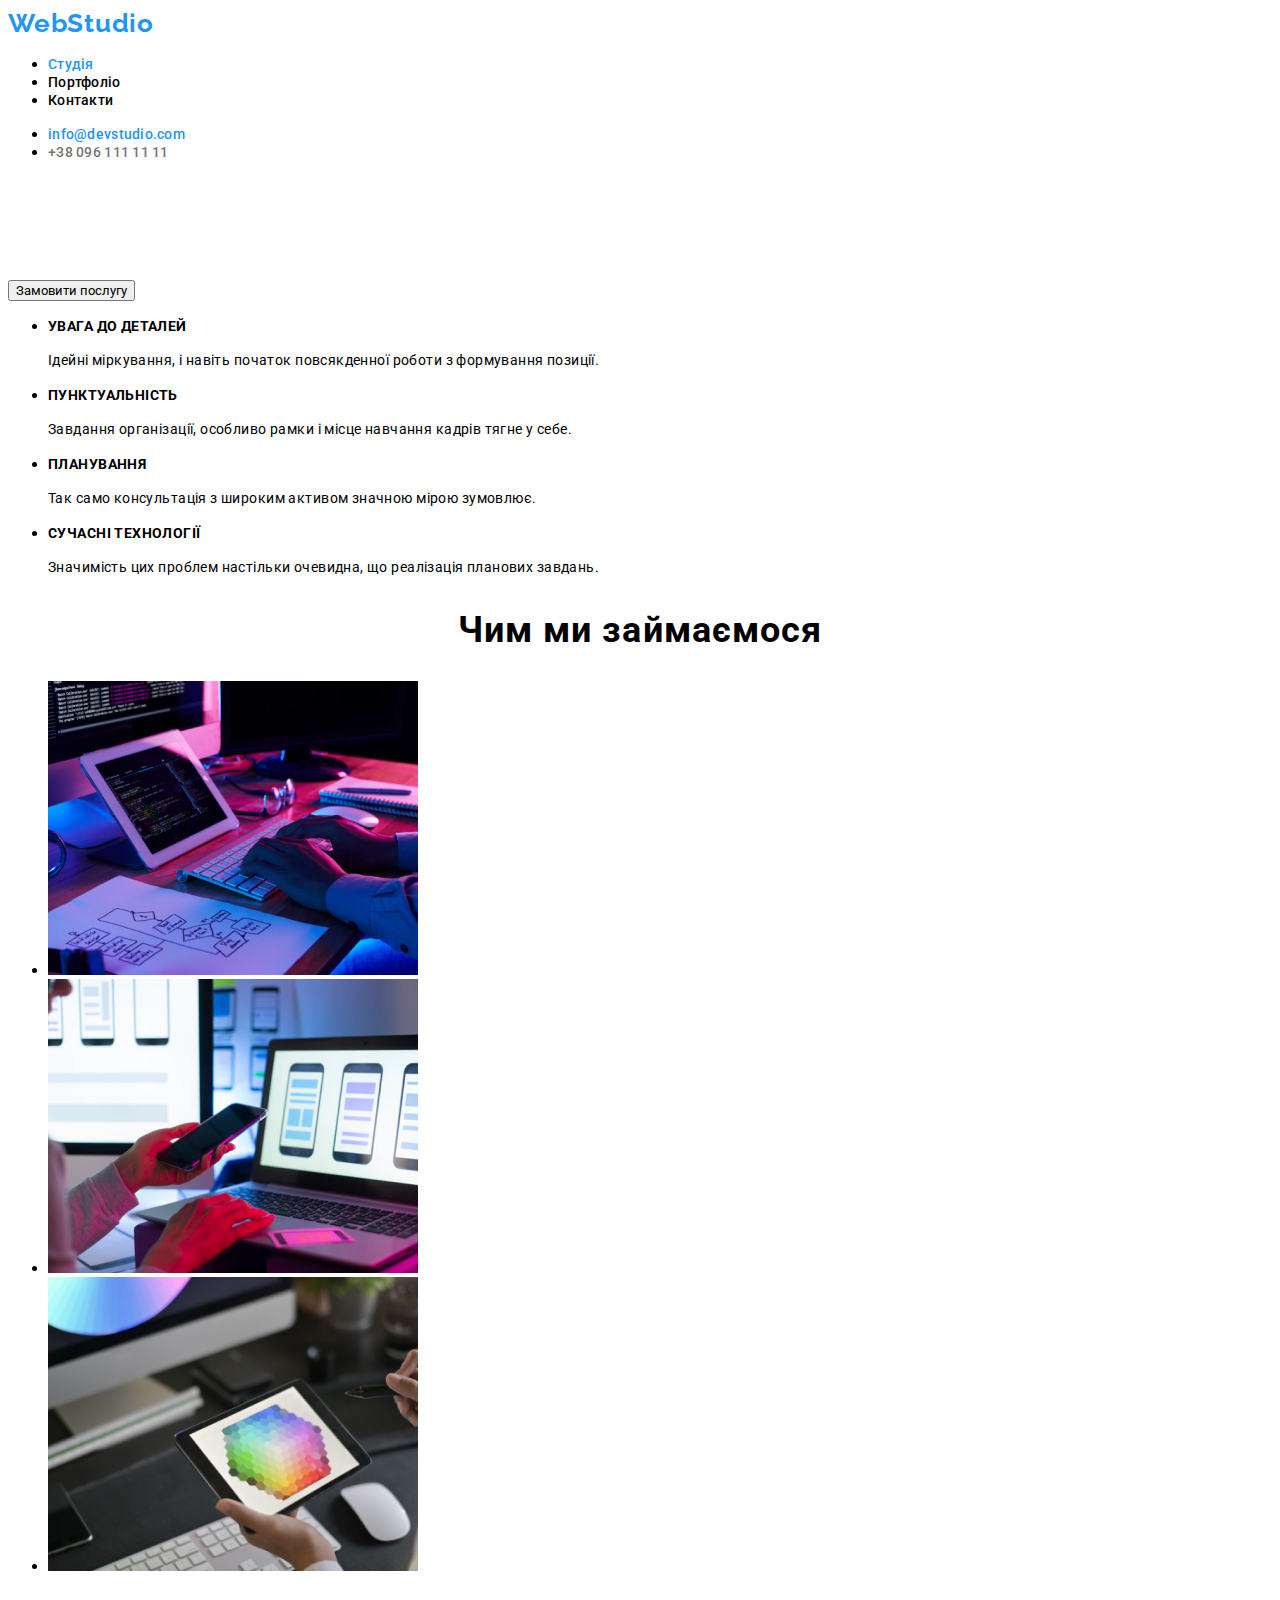
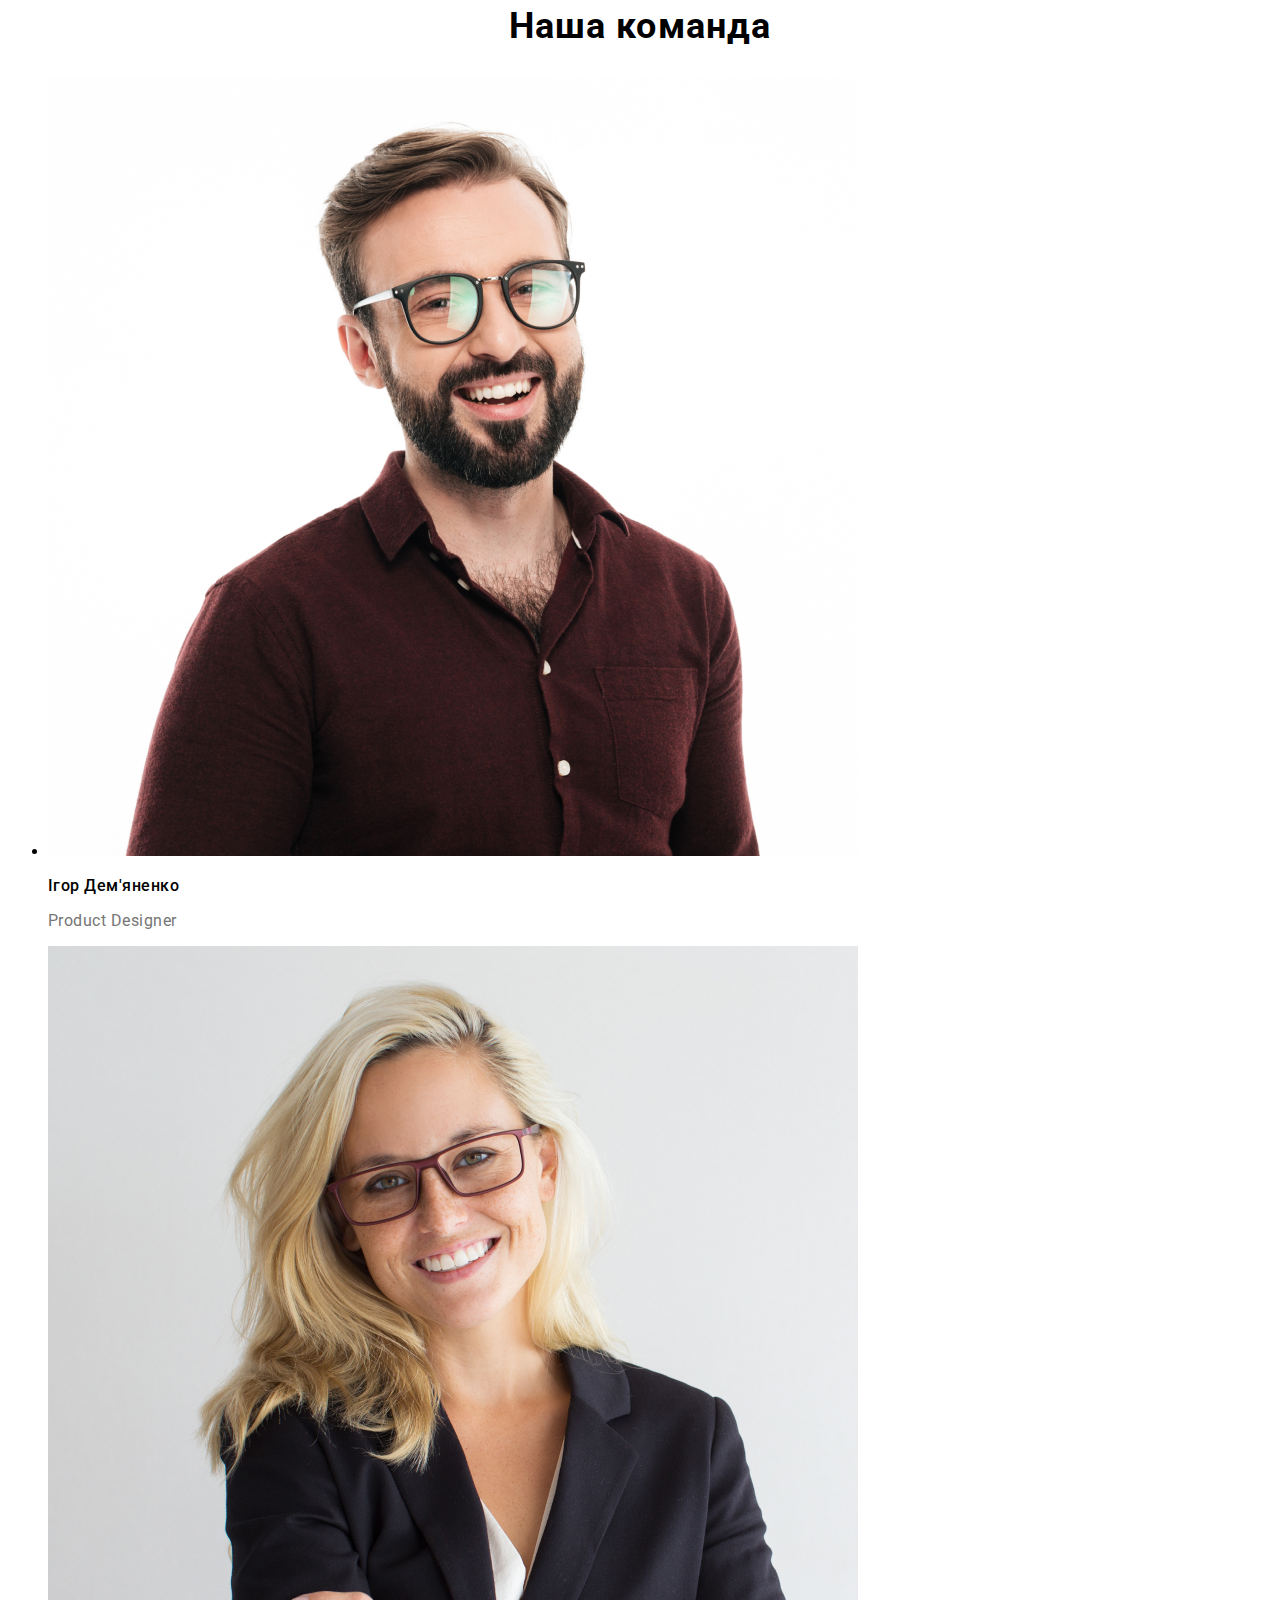
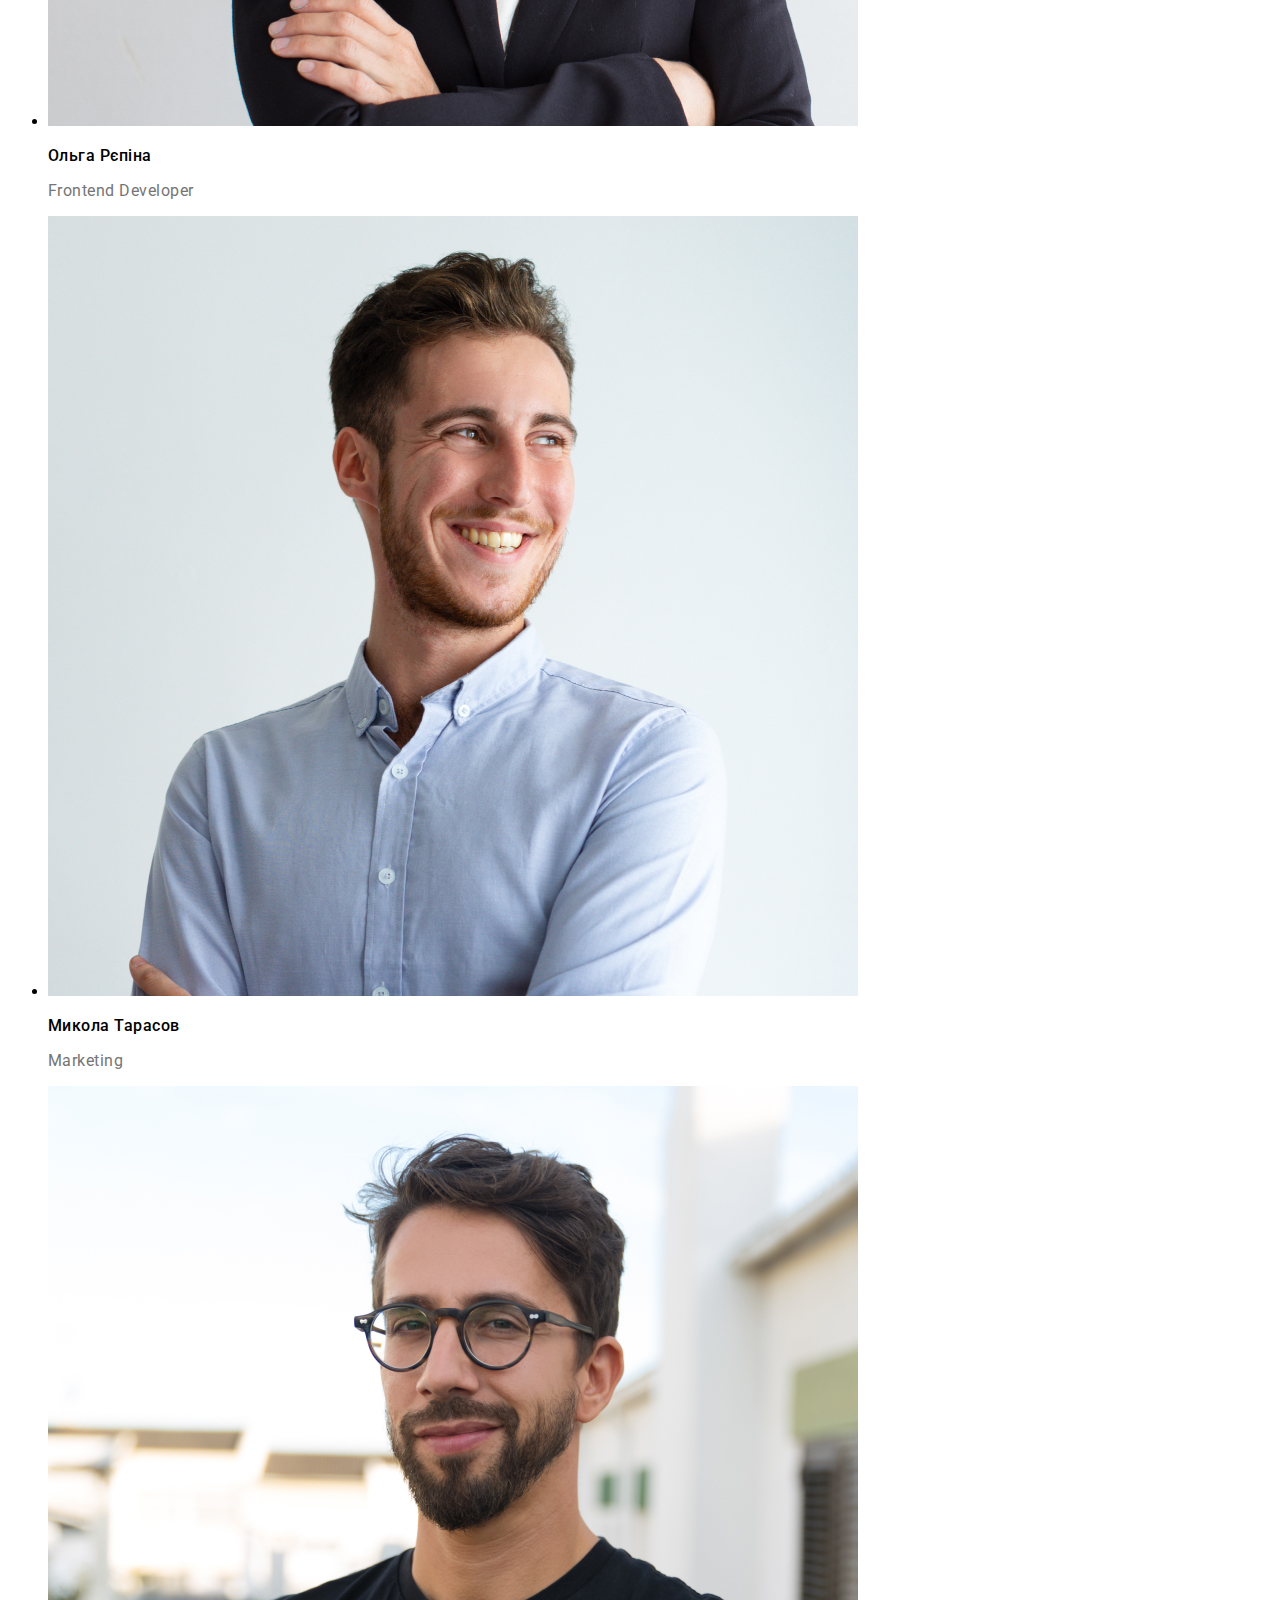
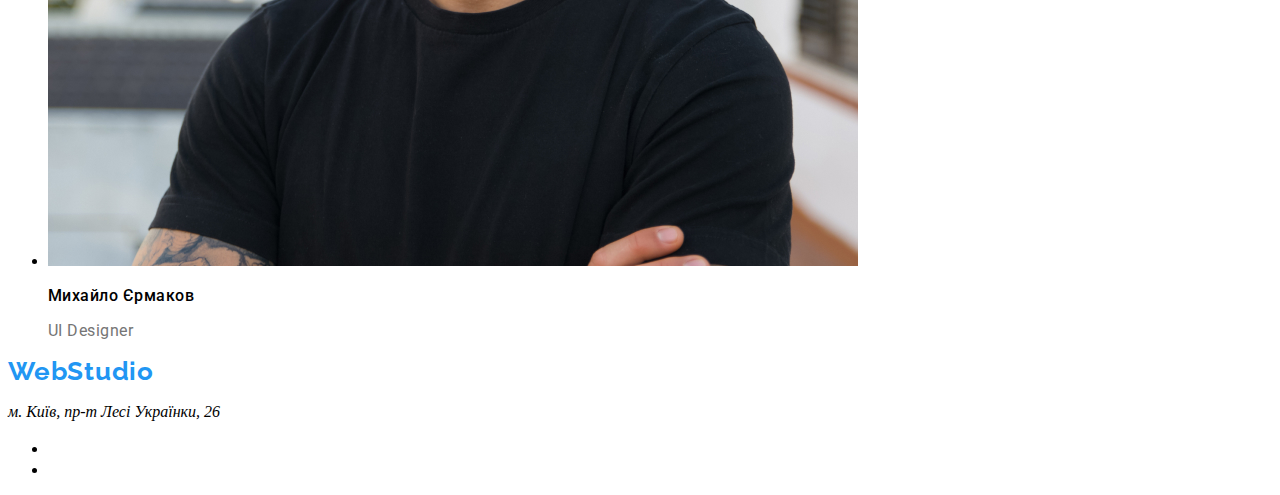
==== index.html @ 79063592 "Initial commit" ====
<!DOCTYPE html>
<html lang="uk">
<head>
    <meta charset="UTF-8">
    <meta http-equiv="X-UA-Compatible" content="IE=edge">
    <meta name="viewport" content="width=device-width, initial-scale=1.0">
    <!-- Fonts -->
    <link rel="preconnect" href="https://fonts.googleapis.com">
    <link rel="preconnect" href="https://fonts.gstatic.com" crossorigin>
    <link href="https://fonts.googleapis.com/css2?family=Montserrat:wght@400;700&family=Raleway:wght@700&family=Roboto:wght@400;500;700;900&display=swap" rel="stylesheet">
    <!-- Styles -->
    <link rel="stylesheet" href="./css/styles.css">
    <title>Web Studio</title>
</head>
<body class="body">
    <header class="top-line">
        <!-- Navigations to other pages -->
        <nav class="nav">
            <a href="./index.html" class="logo">WebStudio</a>
            <ul>
                <li>
                    <a href="/index.html" class="nav-list-item-studio" >Студія</a>
                </li>
                <li>
                    <a href="/portfolio.html" class="nav-list-item">Портфоліо</a>
                </li>
                <li>
                    <a href="/contacts" class="nav-list-item">Контакти</a>
                </li>
            </ul>
        </nav>
        <ul>
            <li>
                <a href="mailto:info@devstudio.com" class="mail">info@devstudio.com</a>
            </li>
            <li>
                <a href="tel:+380961111111" class="telephone">+38 096 111 11 11</a>
            </li>
        </ul>
    </header>
    <main>
        <!-- Section 1 -->
        <section>
                <h1 class="main-heading">
                    Ефективні рішення для вашого бізнесу
                </h1>
                    <button type="button" class="main-btn">Замовити послугу</button>
        </section>
        <!-- Section 2 pecularities -->
        <section>
            <ul>
                <li>
                    <h3 class="heading-pecularities">
                        Увага до деталей
                    </h3>
                    <p class="text-pecularities">Ідейні міркування, і навіть початок повсякденної роботи з формування позиції.</p>
                </li>
                <li>
                    <h3 class="heading-pecularities">
                        Пунктуальність
                    </h3>
                    <p class="text-pecularities">Завдання організації, особливо рамки і місце навчання кадрів тягне у себе.</p>
                </li>
                <li>
                    <h3 class="heading-pecularities"> 
                        Планування
                    </h3>
                    <p class="text-pecularities">Так само консультація з широким активом значною мірою зумовлює.</p>
                </li>
                <li>
                    <h3 class="heading-pecularities">
                        Сучасні технології
                    </h3>
                    <p class="text-pecularities">Значимість цих проблем настільки очевидна, що реалізація планових завдань.</p> 
                </li>
            </ul>
        </section>
        <!-- Section 3 Our occupation -->
        <section>
                <h2 class="heading-2">Чим ми займаємося</h2>
                <ul>
                    <li>
                        <img src="./img/occupation/img1.png" alt="Man is typing" width="370" height="294">
                    </li>
                    <li> 
                        <img src="./img/occupation/img2.png" alt="Telephone in a hand" width="370" height="294"> 
                    </li>
                    <li> 
                        <img src="./img/occupation/img3.png" alt="Colors on a tablet" width="370" height="294">
                    </li>
                </ul>
        </section>
        <!-- Section 4 Our team -->
        <section>
                <h2 class="heading-2">
                    Наша команда
                </h2>
                <ul>
                    <li>
                        <img src="./img/our-team/img1.jpg" alt="Team member 1" width="810" height="780">
                        <h3 class="staff-names">Ігор Дем'яненко</h3>
                        <p lang="en" class="positions">Product Designer</p>
                    </li>
                    <li>
                        <img src="./img/our-team/img2.jpg" alt="Team member 2" width="810" height="780">
                        <h3 class="staff-names">Ольга Рєпіна</h3>
                        <p lang="en" class="positions">Frontend Developer</p>
                    </li>
                    <li>
                        <img src="./img/our-team/img3.jpg" alt="Team member 3" width="810" height="780">
                        <h3 class="staff-names">Микола Тарасов</h3>
                        <p lang="en" class="positions">Marketing</p>
                    </li>
                    <li>
                        <img src="./img/our-team/img4.jpg" alt="Team member 4" width="810" height="780">
                        <h3 class="staff-names">Михайло Єрмаков</h3>
                        <p lang="en" class="positions">UI Designer</p>
                    </li>
                </ul>   
        </section>
    </main>
    <footer>
        <a href="./index.html" class="logo">WebStudio</a>
            <address>
                <p class="adress-footer">м. Київ, пр-т Лесі Українки, 26</p>           
          <ul>
            <li>
                <a href="mailto:info@devstudio.com" class="mail-footer">info@devstudio.com</a>
            </li>
            <li>
                <a href="tel:+380961111111" class="telephone-footer">+38 096 111 11 11</a>
            </li>
        </ul> 
        </address>
    </footer>
</body>
</html>
---- css/styles.css ----
:root {
    /* Fonts */
    --main-font: "Roboto", sans-serif
    --secondary-font: "Raleway"
    /* Text colors */
    --main-txt-cl: #212121
    /* Background colors */
    --main-bg-cl: #2F303A
}
.body{
    color: var(--main-txt-cl);
}

/* Navigation to other pages */
.logo{
    text-decoration: none;
    font-family: 'Raleway';
    font-style: normal;
    font-weight: 700;
    font-size: 26px;
    line-height: calc(31/26);
    letter-spacing: 0.03em;
    color: #2196F3;; 
}
.nav-list-item-studio{
    text-decoration: none;
    font-family: 'Roboto';
    font-style: normal;
    font-weight: 500;
    font-size: 14px;
    line-height: calc(16/14);
    letter-spacing: 0.02em;
    color: #2196F3;
}
.nav-list-item{
    text-decoration: none;
    font-family: 'Roboto';
    font-style: normal;
    font-weight: 500;
    font-size: 14px;
    line-height: calc(16/14);
    letter-spacing: 0.02em;
    color:var(--main-txt-cl)
}
.mail{
    text-decoration: none;
    font-family: 'Roboto';
    font-style: normal;
    font-weight: 500;
    font-size: 14px;
    line-height: calc(16/14);
    letter-spacing: 0.02em;
    color: #2196F3;
}
.telephone{
    text-decoration: none;
    font-family: 'Roboto';
    font-style: normal;
    font-weight: 500;
    font-size: 14px;
    line-height: calc(16/14);
    letter-spacing: 0.02em;
    color: #757575;
}
/* Section 1 */
.main-heading{
    font-family: 'Roboto';
    font-size: 44px;
    line-height: calc(60 / 44);
    font-style: normal;
    font-weight: 900;
    color: #FFFFFF
}
.main-heading, .heading-pecularities{
    text-transform: uppercase;
}
.main-heading, .heading-2{
    text-align: center;
}
.main-btn{
    font-family: 'Roboto';
    cursor: pointer;
}
/* Section 2 */
.heading-pecularities{
    font-family: 'Roboto';
    font-style: normal;
    font-weight: 700;
    font-size: 14px;
    line-height: calc(16 / 14);
    letter-spacing: 0.03em;
    color: var(--main-txt-cl)

}
.text-pecularities{
    font-family: 'Roboto';
    font-style: normal;
    font-weight: 400;
    font-size: 14px;
    line-height: calc(24 / 14);
    letter-spacing: 0.03em;
    color: var(--main-txt-cl)

}
/* Section 3 */
.heading-2{
    font-family: 'Roboto';
    font-style: normal;
    font-weight: 700;
    font-size: 36px;
    line-height: calc(42/36);
    letter-spacing: 0.03em;
    color: var(--main-txt-cl)
}
/* Section 4 */
.staff-names{
    font-family: 'Roboto';
    font-style: normal;
    font-weight: 500;
    font-size: 16px;
    line-height: calc(19/16);
    letter-spacing: 0.03em;
    color: var(--main-txt-cl);
}
.positions{
    font-family: 'Roboto';
    font-size: 16px;
    line-height: calc(19/16);
    letter-spacing: 0.03em;
    color: #757575;
}
/* footer */
.mail-footer{
    text-decoration: none;
    font-family: 'Roboto';
    font-style: normal;
    font-weight: 400;
    font-size: 14px;
    line-height: calc(24/14);
    letter-spacing: 0.03em;   
    color: #FFFFFF;
}
.telephone-footer{
    text-decoration: none;
    font-family: 'Roboto';
    font-style: normal;
    font-weight: 400;
    font-size: 14px;
    line-height: calc(14/14);
    letter-spacing: 0.03em;
    color: rgba(255, 255, 255, 0.6);
}
/* Portfolio */
.portfolio-btn-main{
    font-family: 'Roboto';
    font-style: normal;
    font-weight: 500;
    font-size: 16px;
    line-height: calc(26/16);
    letter-spacing: 0.03em;
    color: #FFFFFF;
}
.portfolio-btns{
    font-family: 'Roboto';
    font-style: normal;
    font-weight: 500;
    font-size: 16px;
    line-height: calc(26/16);
    letter-spacing: 0.03em;
    color: var(--main-txt-cl)
}
.projects-heading{
    font-family: 'Roboto';
    font-style: normal;
    font-weight: 700;
    font-size: 18px;
    line-height: calc(36/18);
    letter-spacing: 0.06em;
    color: var(--main-txt-cl)
}
.projects-name{
    font-family: 'Roboto';
    font-style: normal;
    font-weight: 400;
    font-size: 16px;
    line-height: calc(30/16);
    letter-spacing: 0.03em;
    color: #757575;
}
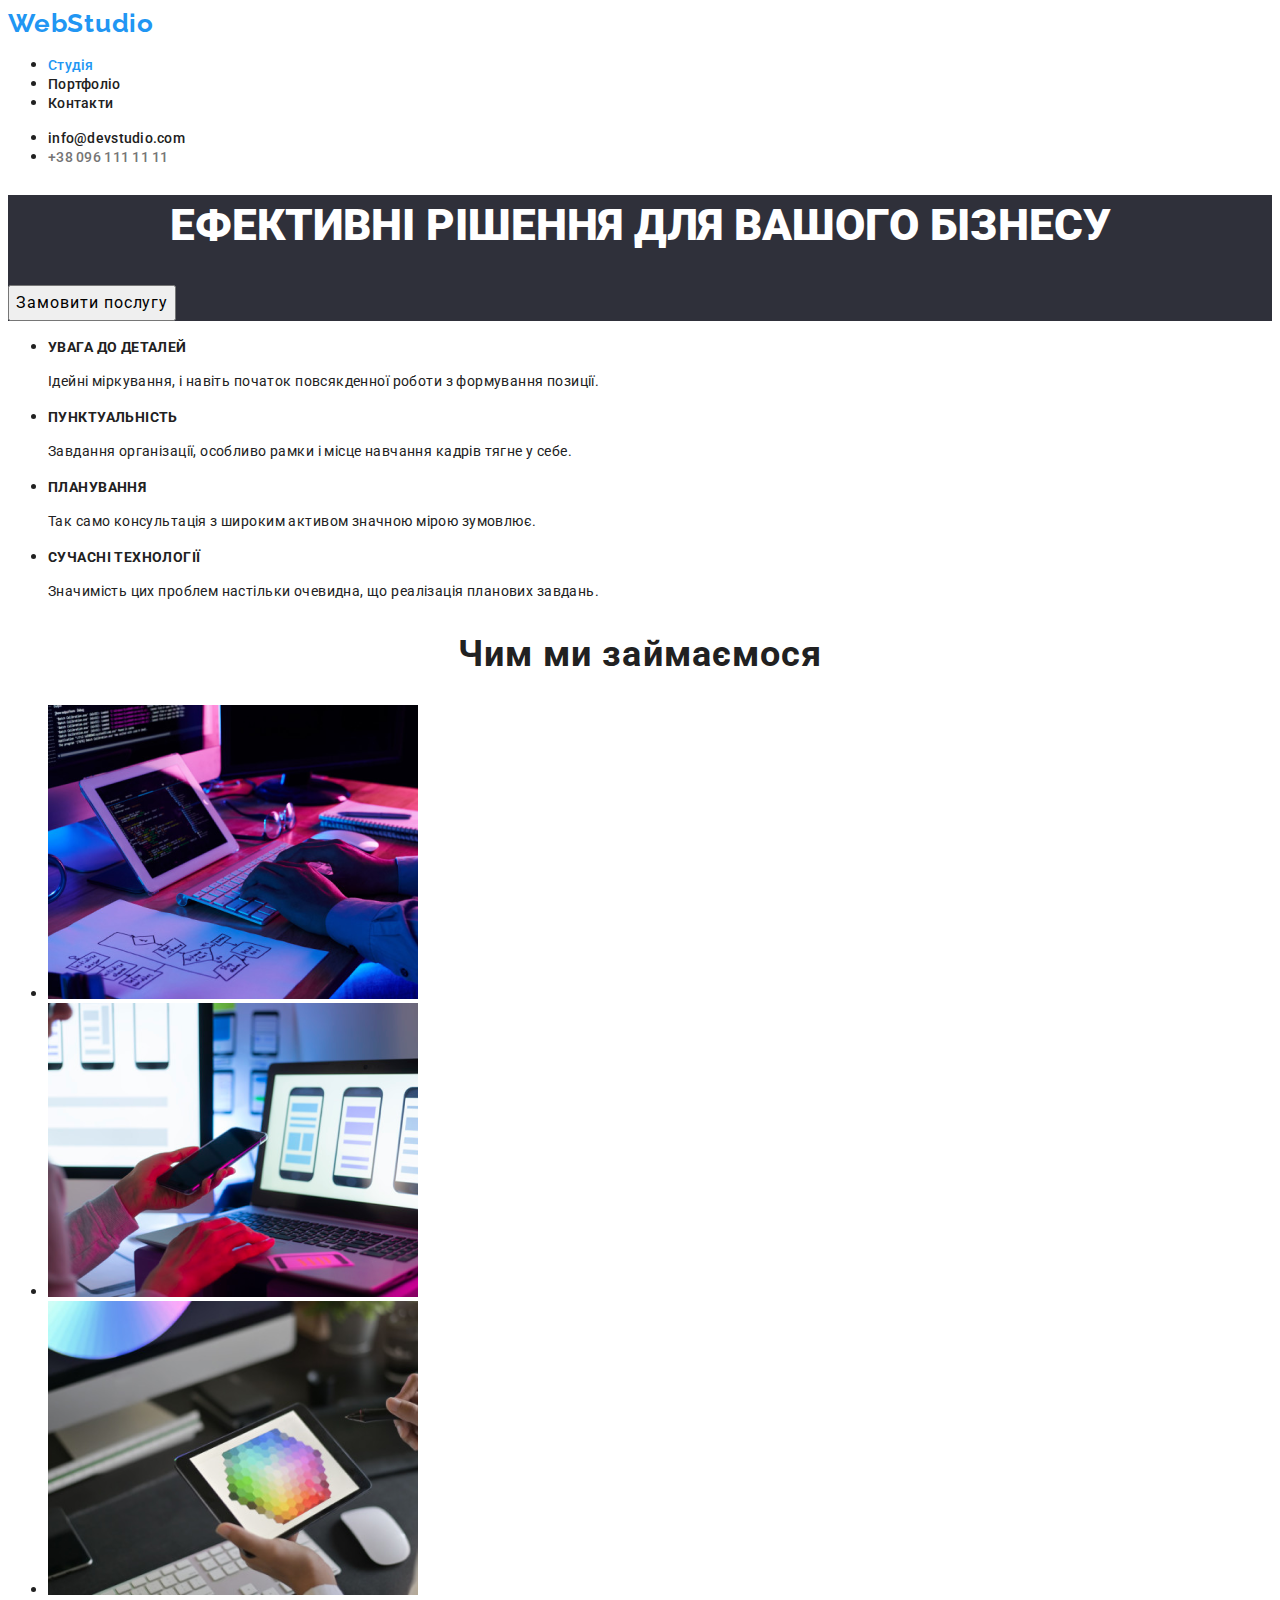
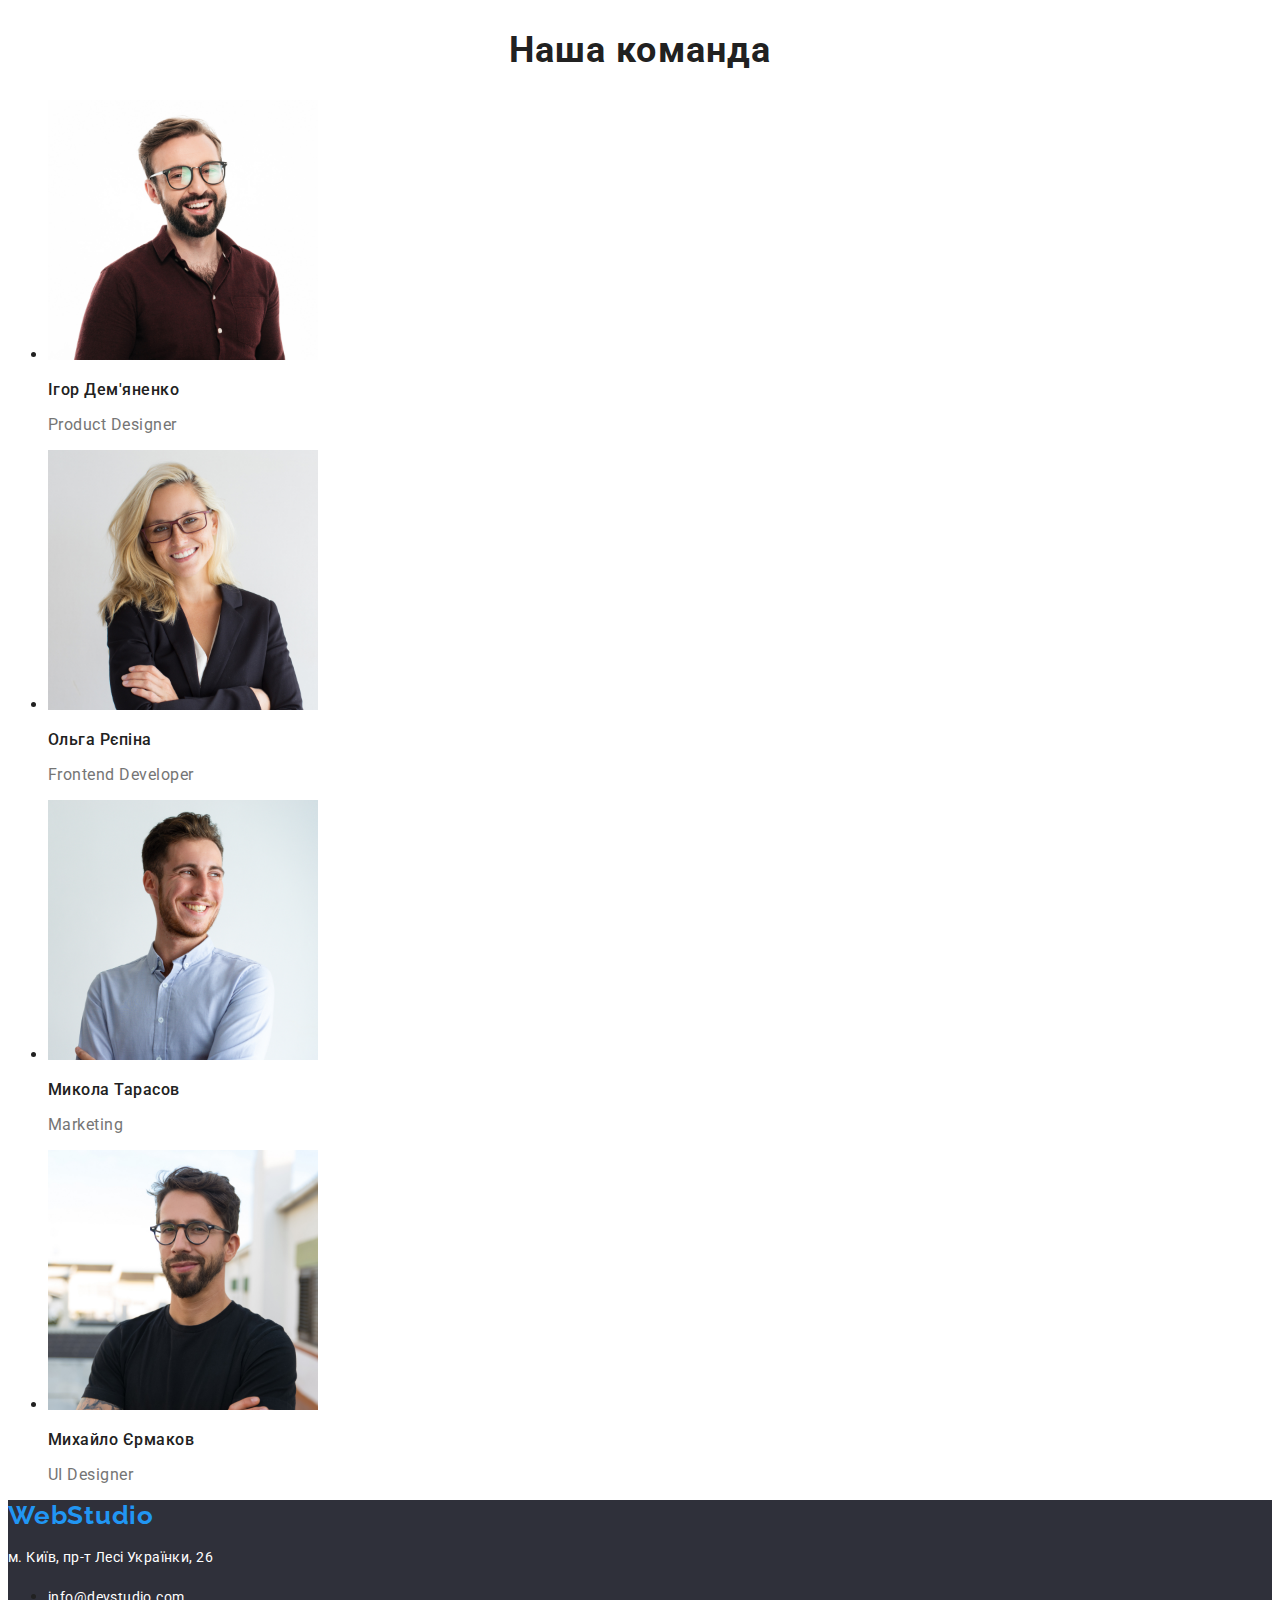
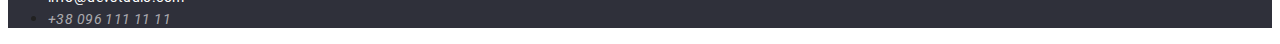
==== commit 53a0f9ec: "Corrections" ====
--- a/index.html
+++ b/index.html
@@ -8,6 +8,8 @@
     <link rel="preconnect" href="https://fonts.googleapis.com">
     <link rel="preconnect" href="https://fonts.gstatic.com" crossorigin>
     <link href="https://fonts.googleapis.com/css2?family=Montserrat:wght@400;700&family=Raleway:wght@700&family=Roboto:wght@400;500;700;900&display=swap" rel="stylesheet">
+    <!-- Normalize -->
+    <link rel="stylesheet" href="node_modules/modern-normalize/modern-normalize.css">
     <!-- Styles -->
     <link rel="stylesheet" href="./css/styles.css">
     <title>Web Studio</title>
@@ -22,7 +24,7 @@
                     <a href="/index.html" class="nav-list-item-studio" >Студія</a>
                 </li>
                 <li>
-                    <a href="/portfolio.html" class="nav-list-item">Портфоліо</a>
+                    <a href="portfolio.html" class="nav-list-item">Портфоліо</a>
                 </li>
                 <li>
                     <a href="/contacts" class="nav-list-item">Контакти</a>
@@ -40,7 +42,7 @@
     </header>
     <main>
         <!-- Section 1 -->
-        <section>
+        <section class="first-section">
                 <h1 class="main-heading">
                     Ефективні рішення для вашого бізнесу
                 </h1>
@@ -97,29 +99,29 @@
                 </h2>
                 <ul>
                     <li>
-                        <img src="./img/our-team/img1.jpg" alt="Team member 1" width="810" height="780">
+                        <img src="./img/our-team/img1.jpg" alt="Team member 1" width="270" height="260" >
                         <h3 class="staff-names">Ігор Дем'яненко</h3>
                         <p lang="en" class="positions">Product Designer</p>
                     </li>
                     <li>
-                        <img src="./img/our-team/img2.jpg" alt="Team member 2" width="810" height="780">
+                        <img src="./img/our-team/img2.jpg" alt="Team member 2" width="270" height="260">
                         <h3 class="staff-names">Ольга Рєпіна</h3>
                         <p lang="en" class="positions">Frontend Developer</p>
                     </li>
                     <li>
-                        <img src="./img/our-team/img3.jpg" alt="Team member 3" width="810" height="780">
+                        <img src="./img/our-team/img3.jpg" alt="Team member 3" width="270" height="260">
                         <h3 class="staff-names">Микола Тарасов</h3>
                         <p lang="en" class="positions">Marketing</p>
                     </li>
                     <li>
-                        <img src="./img/our-team/img4.jpg" alt="Team member 4" width="810" height="780">
+                        <img src="./img/our-team/img4.jpg" alt="Team member 4" width="270" height="260">
                         <h3 class="staff-names">Михайло Єрмаков</h3>
                         <p lang="en" class="positions">UI Designer</p>
                     </li>
                 </ul>   
         </section>
     </main>
-    <footer>
+    <footer class="footer">
         <a href="./index.html" class="logo">WebStudio</a>
             <address>
                 <p class="adress-footer">м. Київ, пр-т Лесі Українки, 26</p>           
--- a/css/styles.css
+++ b/css/styles.css
@@ -1,21 +1,21 @@
 :root {
     /* Fonts */
-    --main-font: "Roboto", sans-serif
-    --secondary-font: "Raleway"
+    --main-font: "Roboto", sans-serif;
+    --secondary-font: "Raleway";
     /* Text colors */
-    --main-txt-cl: #212121
+    --main-txt-cl: #212121;
     /* Background colors */
-    --main-bg-cl: #2F303A
+    --main-bg-cl: #2F303A;
 }
 .body{
     color: var(--main-txt-cl);
+    font-family: "Roboto";
 }
 
 /* Navigation to other pages */
 .logo{
     text-decoration: none;
     font-family: 'Raleway';
-    font-style: normal;
     font-weight: 700;
     font-size: 26px;
     line-height: calc(31/26);
@@ -24,8 +24,6 @@
 }
 .nav-list-item-studio{
     text-decoration: none;
-    font-family: 'Roboto';
-    font-style: normal;
     font-weight: 500;
     font-size: 14px;
     line-height: calc(16/14);
@@ -34,28 +32,25 @@
 }
 .nav-list-item{
     text-decoration: none;
-    font-family: 'Roboto';
-    font-style: normal;
     font-weight: 500;
     font-size: 14px;
     line-height: calc(16/14);
     letter-spacing: 0.02em;
-    color:var(--main-txt-cl)
+    color:var(--main-txt-cl);
 }
 .mail{
     text-decoration: none;
-    font-family: 'Roboto';
-    font-style: normal;
     font-weight: 500;
     font-size: 14px;
     line-height: calc(16/14);
     letter-spacing: 0.02em;
+    color: var(--main-txt-cl);
+}
+.mail:hover{
     color: #2196F3;
 }
 .telephone{
     text-decoration: none;
-    font-family: 'Roboto';
-    font-style: normal;
     font-weight: 500;
     font-size: 14px;
     line-height: calc(16/14);
@@ -63,13 +58,15 @@
     color: #757575;
 }
 /* Section 1 */
+.first-section{
+    background: #2F303A;
+}
 .main-heading{
-    font-family: 'Roboto';
     font-size: 44px;
     line-height: calc(60 / 44);
     font-style: normal;
     font-weight: 900;
-    color: #FFFFFF
+    color: #FFFFFF;
 }
 .main-heading, .heading-pecularities{
     text-transform: uppercase;
@@ -78,44 +75,39 @@
     text-align: center;
 }
 .main-btn{
-    font-family: 'Roboto';
+    font-family: inherit;
+    font-size: 16px;
+    line-height: calc(30/16);
+    letter-spacing: 0.06em;
     cursor: pointer;
 }
 /* Section 2 */
 .heading-pecularities{
-    font-family: 'Roboto';
-    font-style: normal;
     font-weight: 700;
     font-size: 14px;
     line-height: calc(16 / 14);
     letter-spacing: 0.03em;
-    color: var(--main-txt-cl)
+    color: var(--main-txt-cl);
 
 }
 .text-pecularities{
-    font-family: 'Roboto';
-    font-style: normal;
     font-weight: 400;
     font-size: 14px;
     line-height: calc(24 / 14);
     letter-spacing: 0.03em;
-    color: var(--main-txt-cl)
+    color: var(--main-txt-cl);
 
 }
 /* Section 3 */
 .heading-2{
-    font-family: 'Roboto';
-    font-style: normal;
     font-weight: 700;
     font-size: 36px;
     line-height: calc(42/36);
     letter-spacing: 0.03em;
-    color: var(--main-txt-cl)
+    color: var(--main-txt-cl);
 }
 /* Section 4 */
 .staff-names{
-    font-family: 'Roboto';
-    font-style: normal;
     font-weight: 500;
     font-size: 16px;
     line-height: calc(19/16);
@@ -123,18 +115,26 @@
     color: var(--main-txt-cl);
 }
 .positions{
-    font-family: 'Roboto';
     font-size: 16px;
     line-height: calc(19/16);
     letter-spacing: 0.03em;
     color: #757575;
 }
 /* footer */
-.mail-footer{
-    text-decoration: none;
-    font-family: 'Roboto';
+.footer{
+    background: #2F303A;
+}
+.adress-footer{
     font-style: normal;
     font-weight: 400;
+    font-size: 14px;
+    line-height: calc(24/14);
+    letter-spacing: 0.03em;
+    color: #FFFFFF;
+}
+.mail-footer{
+    font-style: normal;
+    text-decoration: none;
     font-size: 14px;
     line-height: calc(24/14);
     letter-spacing: 0.03em;   
@@ -142,9 +142,6 @@
 }
 .telephone-footer{
     text-decoration: none;
-    font-family: 'Roboto';
-    font-style: normal;
-    font-weight: 400;
     font-size: 14px;
     line-height: calc(14/14);
     letter-spacing: 0.03em;
@@ -152,8 +149,7 @@
 }
 /* Portfolio */
 .portfolio-btn-main{
-    font-family: 'Roboto';
-    font-style: normal;
+    font-family: inherit;
     font-weight: 500;
     font-size: 16px;
     line-height: calc(26/16);
@@ -161,29 +157,27 @@
     color: #FFFFFF;
 }
 .portfolio-btns{
-    font-family: 'Roboto';
-    font-style: normal;
+    font-family: inherit;
     font-weight: 500;
     font-size: 16px;
     line-height: calc(26/16);
     letter-spacing: 0.03em;
-    color: var(--main-txt-cl)
+    text-align: center;
+    color: var(--main-txt-cl);
 }
 .projects-heading{
-    font-family: 'Roboto';
-    font-style: normal;
     font-weight: 700;
     font-size: 18px;
     line-height: calc(36/18);
     letter-spacing: 0.06em;
-    color: var(--main-txt-cl)
+    text-align: center;
+    color: var(--main-txt-cl);
 }
 .projects-name{
-    font-family: 'Roboto';
-    font-style: normal;
     font-weight: 400;
     font-size: 16px;
     line-height: calc(30/16);
     letter-spacing: 0.03em;
+    text-align: center;
     color: #757575;
 }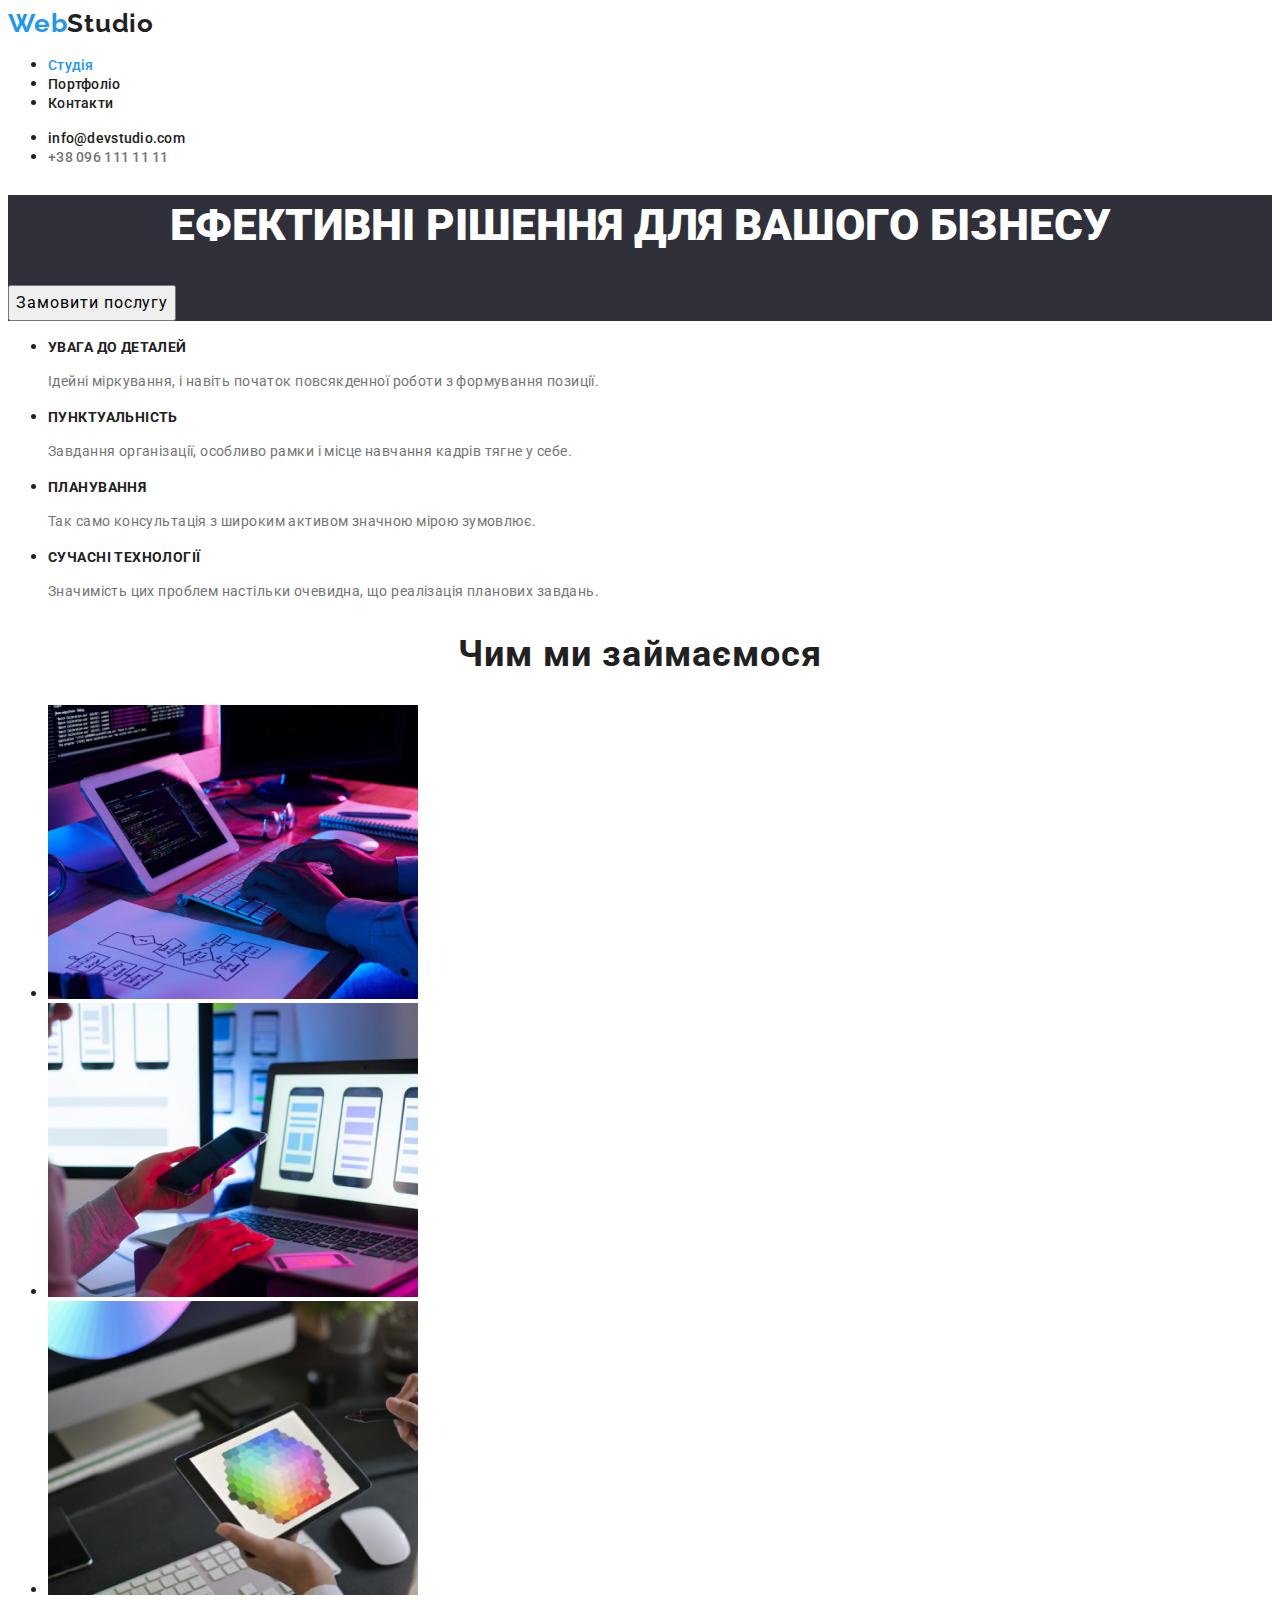
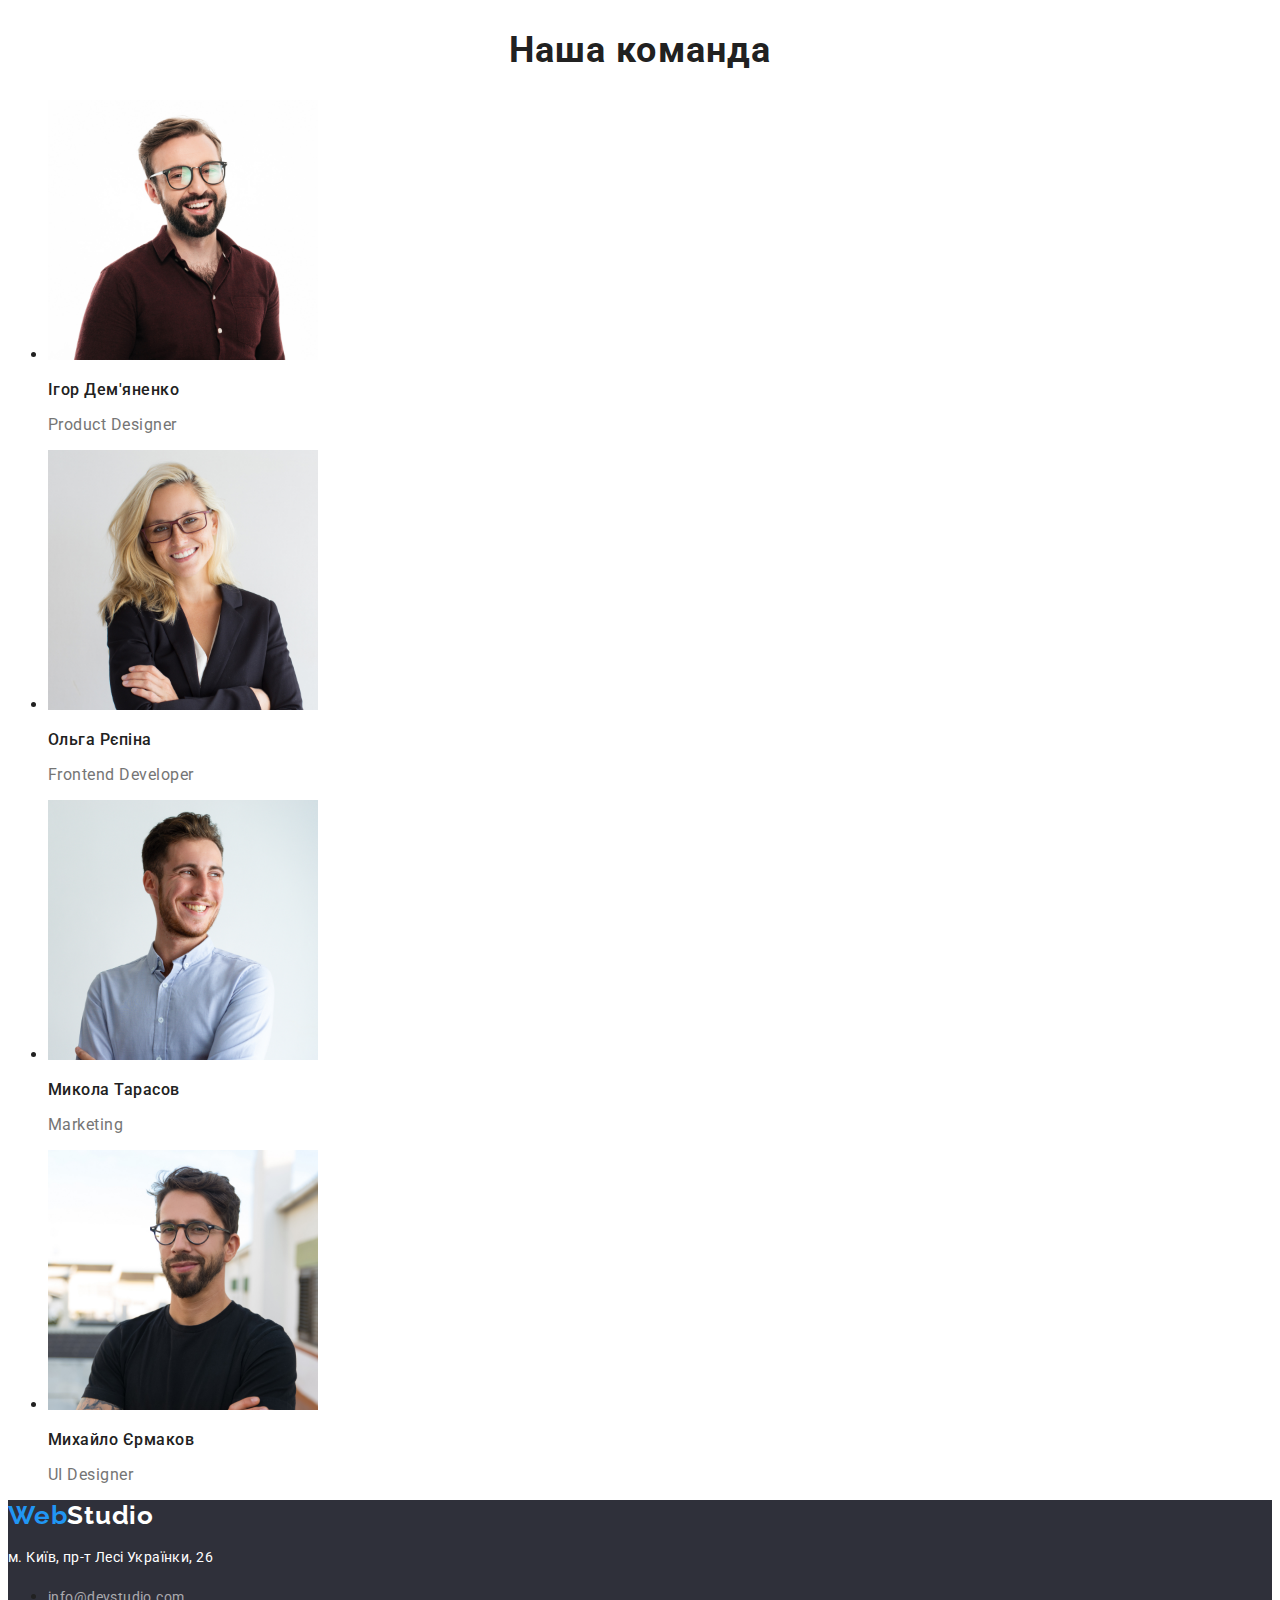
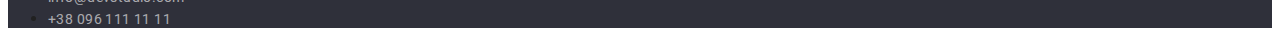
==== commit bf751e93: "corrections2" ====
--- a/index.html
+++ b/index.html
@@ -18,7 +18,7 @@
     <header class="top-line">
         <!-- Navigations to other pages -->
         <nav class="nav">
-            <a href="./index.html" class="logo">WebStudio</a>
+            <a href="./index.html" class="logo"><span class="logo-color">Web</span>Studio</a>
             <ul>
                 <li>
                     <a href="/index.html" class="nav-list-item-studio" >Студія</a>
@@ -122,7 +122,7 @@
         </section>
     </main>
     <footer class="footer">
-        <a href="./index.html" class="logo">WebStudio</a>
+        <a href="./index.html" class="logo-footer"><span class="logo-color">Web</span>Studio</a>
             <address>
                 <p class="adress-footer">м. Київ, пр-т Лесі Українки, 26</p>           
           <ul>
--- a/css/styles.css
+++ b/css/styles.css
@@ -20,7 +20,10 @@
     font-size: 26px;
     line-height: calc(31/26);
     letter-spacing: 0.03em;
-    color: #2196F3;; 
+    color: var(--main-txt-cl) 
+}
+.logo-color{
+    color: #2196F3; 
 }
 .nav-list-item-studio{
     text-decoration: none;
@@ -91,12 +94,10 @@
 
 }
 .text-pecularities{
-    font-weight: 400;
     font-size: 14px;
     line-height: calc(24 / 14);
     letter-spacing: 0.03em;
-    color: var(--main-txt-cl);
-
+    color: #757575;
 }
 /* Section 3 */
 .heading-2{
@@ -121,6 +122,15 @@
     color: #757575;
 }
 /* footer */
+.logo-footer{
+    text-decoration: none;
+    font-family: 'Raleway';
+    font-weight: 700;
+    font-size: 26px;
+    line-height: calc(31/26);
+    letter-spacing: 0.03em;
+    color: #FFFFFF;
+}
 .footer{
     background: #2F303A;
 }
@@ -138,9 +148,10 @@
     font-size: 14px;
     line-height: calc(24/14);
     letter-spacing: 0.03em;   
-    color: #FFFFFF;
+    color: rgba(255, 255, 255, 0.6);
 }
 .telephone-footer{
+    font-style: normal;
     text-decoration: none;
     font-size: 14px;
     line-height: calc(14/14);
@@ -166,16 +177,12 @@
     color: var(--main-txt-cl);
 }
 .projects-heading{
-    font-weight: 700;
-    font-size: 18px;
     line-height: calc(36/18);
     letter-spacing: 0.06em;
     text-align: center;
     color: var(--main-txt-cl);
 }
 .projects-name{
-    font-weight: 400;
-    font-size: 16px;
     line-height: calc(30/16);
     letter-spacing: 0.03em;
     text-align: center;
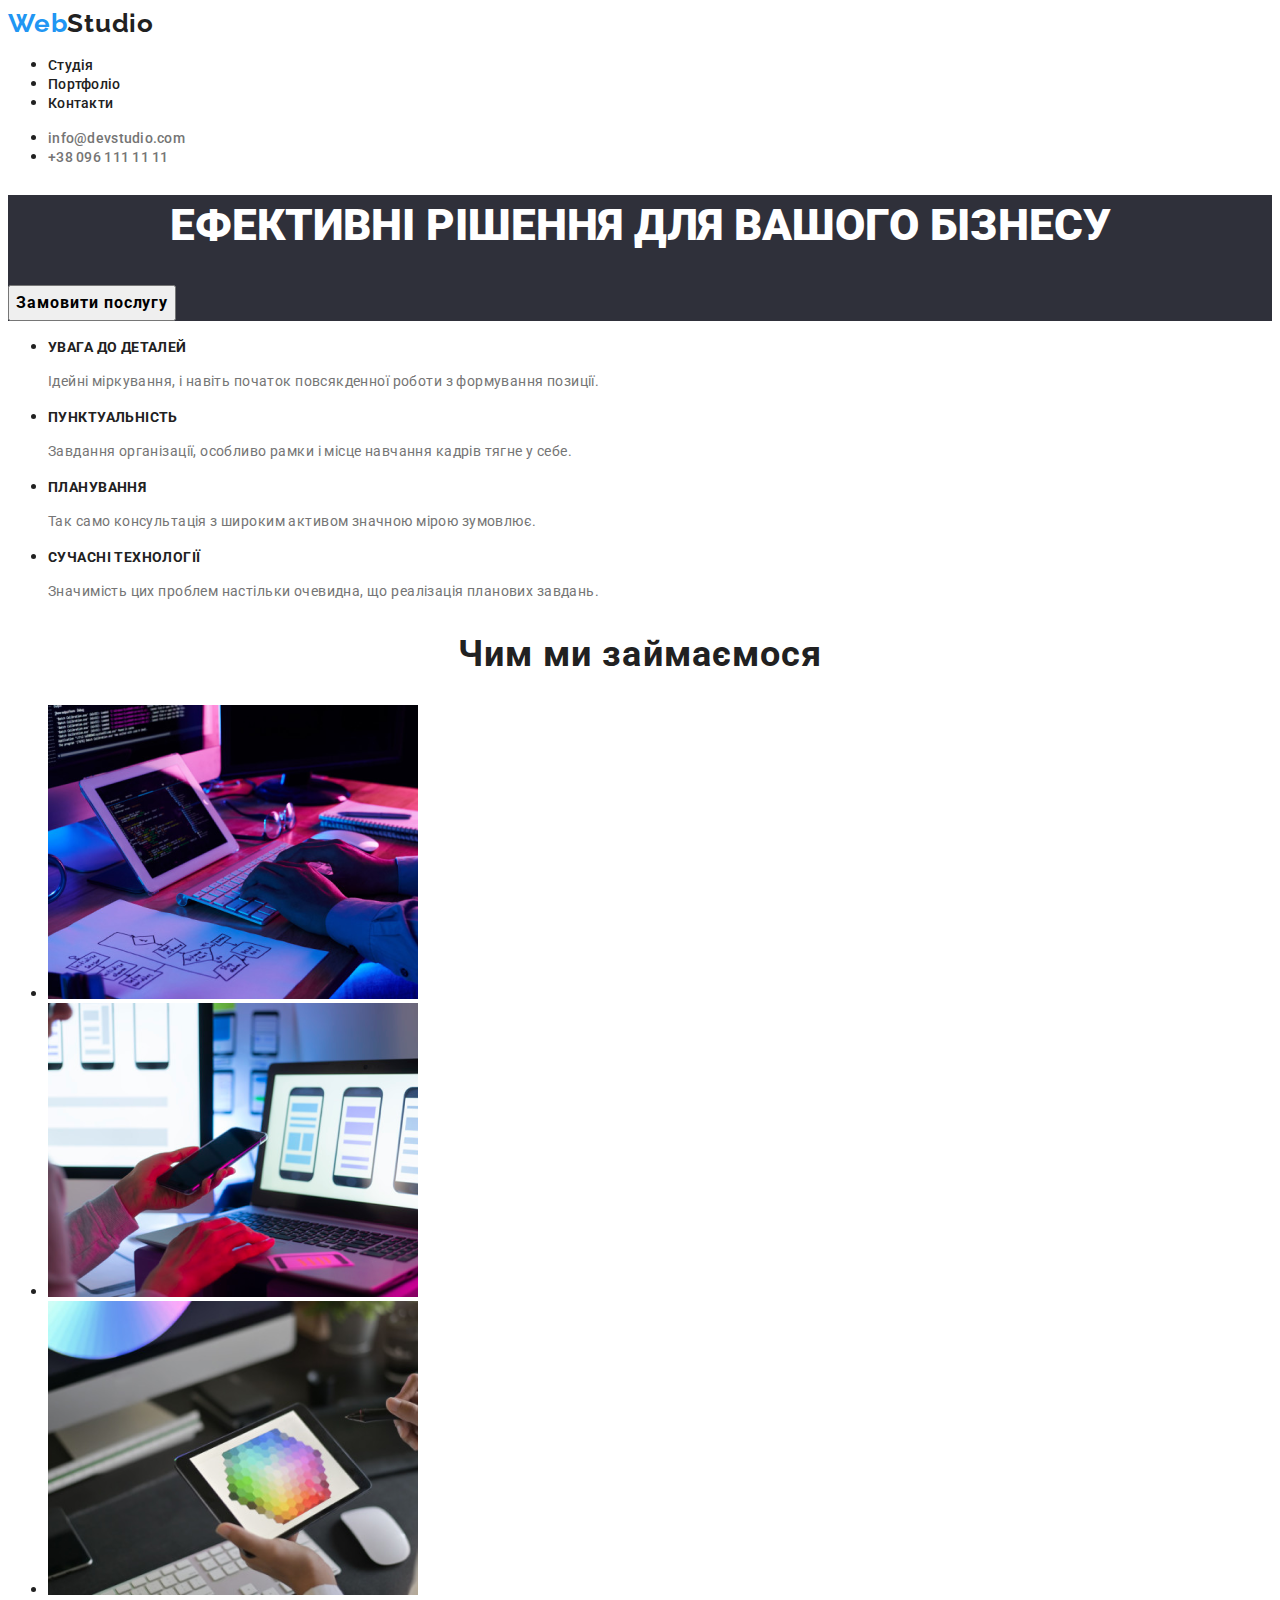
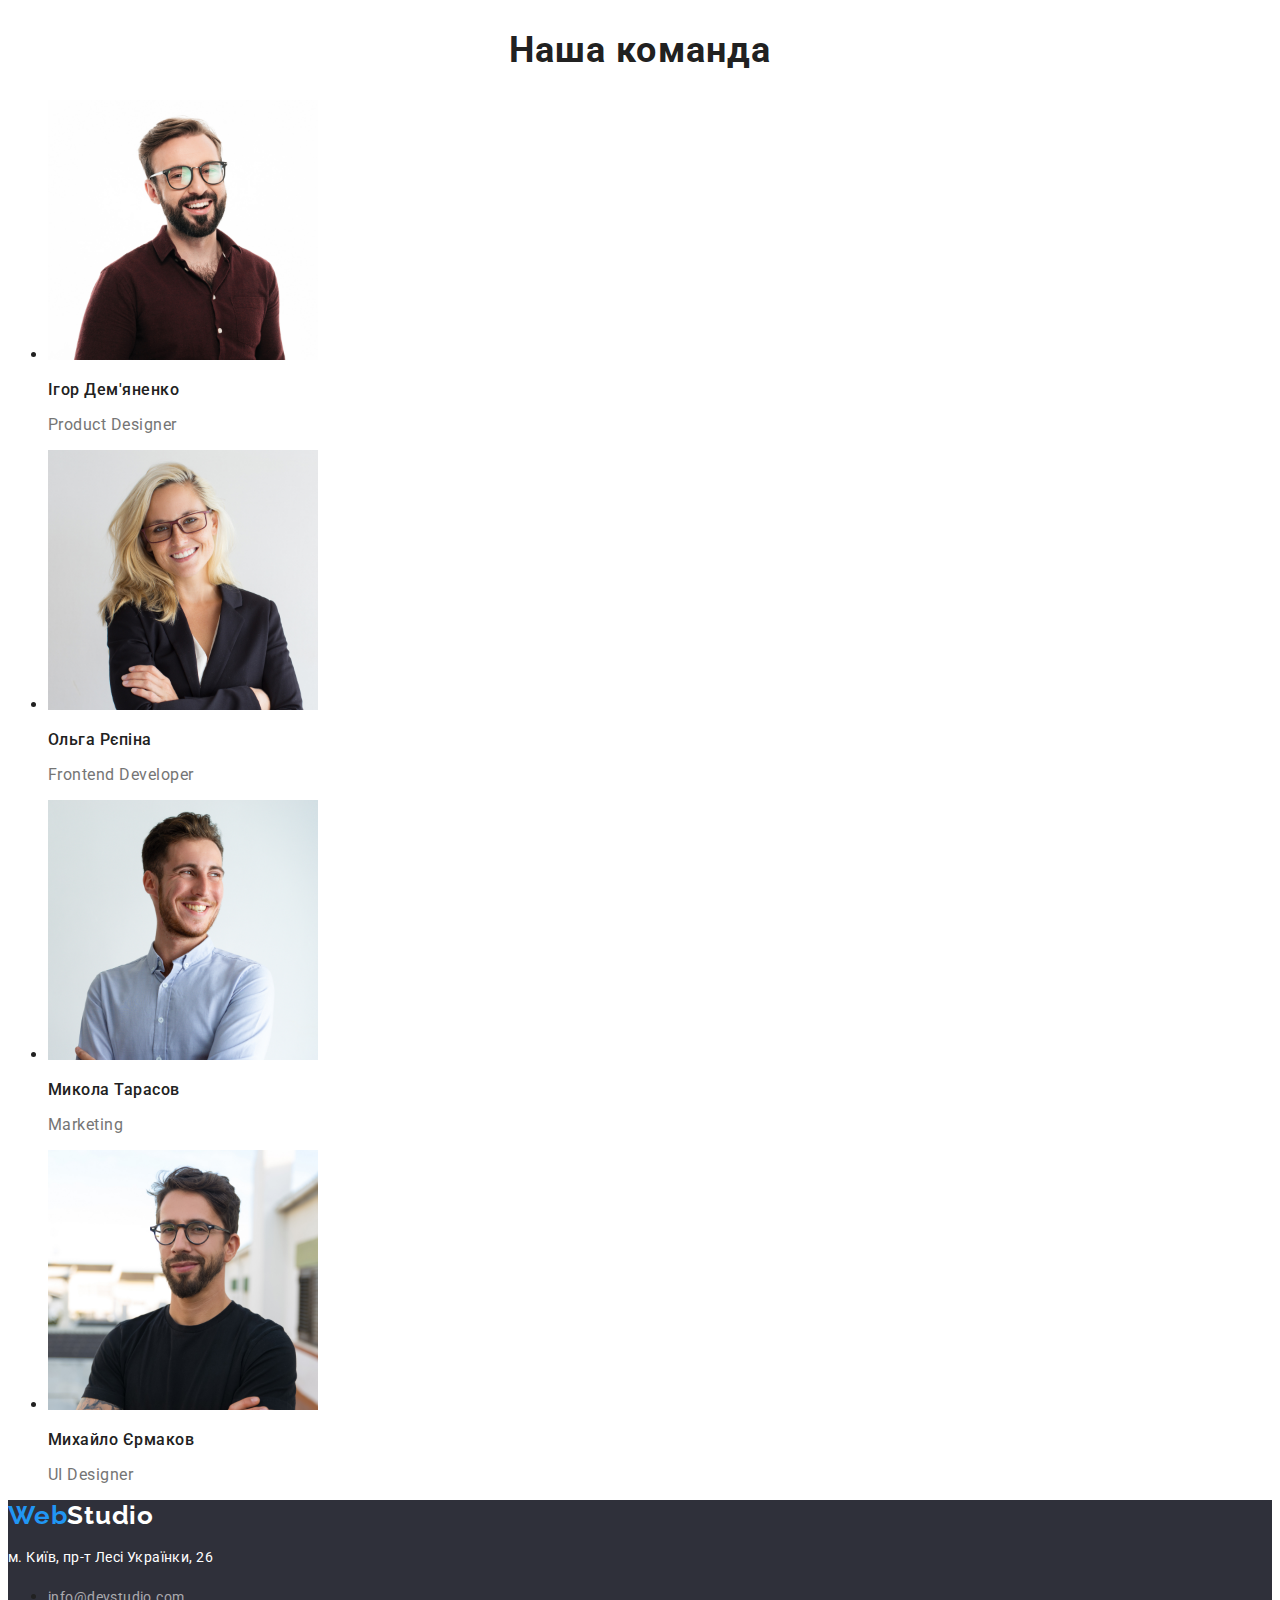
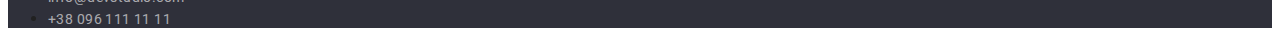
==== commit 6720ab73: "corrections3" ====
--- a/index.html
+++ b/index.html
@@ -21,10 +21,10 @@
             <a href="./index.html" class="logo"><span class="logo-color">Web</span>Studio</a>
             <ul>
                 <li>
-                    <a href="/index.html" class="nav-list-item-studio" >Студія</a>
+                    <a href="./index.html" class="nav-list-item-studio">Студія</a>
                 </li>
                 <li>
-                    <a href="portfolio.html" class="nav-list-item">Портфоліо</a>
+                    <a href="./portfolio.html" class="nav-list-item">Портфоліо</a>
                 </li>
                 <li>
                     <a href="/contacts" class="nav-list-item">Контакти</a>
--- a/css/styles.css
+++ b/css/styles.css
@@ -31,6 +31,9 @@
     font-size: 14px;
     line-height: calc(16/14);
     letter-spacing: 0.02em;
+    color: var(--main-txt-cl)
+}
+.nav-list-item-studio:hover{
     color: #2196F3;
 }
 .nav-list-item{
@@ -47,7 +50,7 @@
     font-size: 14px;
     line-height: calc(16/14);
     letter-spacing: 0.02em;
-    color: var(--main-txt-cl);
+    color: #757575;
 }
 .mail:hover{
     color: #2196F3;
@@ -80,6 +83,7 @@
 .main-btn{
     font-family: inherit;
     font-size: 16px;
+    font-weight: 700;
     line-height: calc(30/16);
     letter-spacing: 0.06em;
     cursor: pointer;
@@ -116,7 +120,6 @@
     color: var(--main-txt-cl);
 }
 .positions{
-    font-size: 16px;
     line-height: calc(19/16);
     letter-spacing: 0.03em;
     color: #757575;
@@ -177,6 +180,7 @@
     color: var(--main-txt-cl);
 }
 .projects-heading{
+    font-size: 18px;
     line-height: calc(36/18);
     letter-spacing: 0.06em;
     text-align: center;
